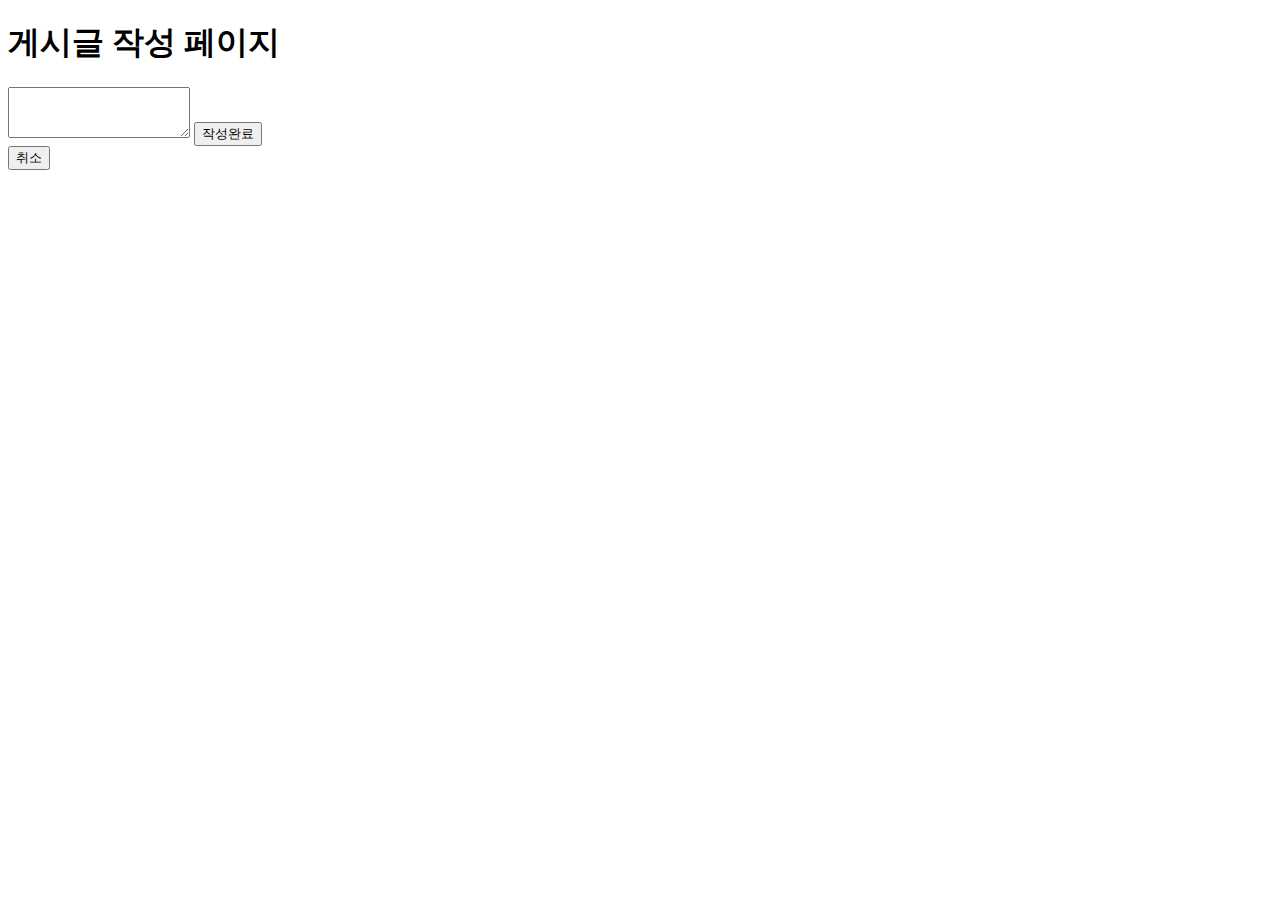
==== src/main/resources/templates/articles/create.html @ 4c9c56c1 "#14 -  게시글 수정, 게시글 작성 페이지 추가" ====
<!DOCTYPE html>
<html lang="ko" xmlns:th="http://www.thymeleaf.org">
    <head th:replace="fragments/header :: header"/>

    <body>
        <header id="bodyHeader" th:replace="fragments/bodyHeader :: bodyHeader"/>

        <main>
            <header>
                <h1>게시글 작성 페이지</h1>
            </header>

            <section>
                <form>
                    <textarea rows="3"></textarea>
                    <button type="submit">작성완료</button>
                </form>

                <button type="button">취소</button>

            </section>
        </main>

        <footer id="footer" th:replace="fragments/footer :: footer"/>
    </body>
</html>
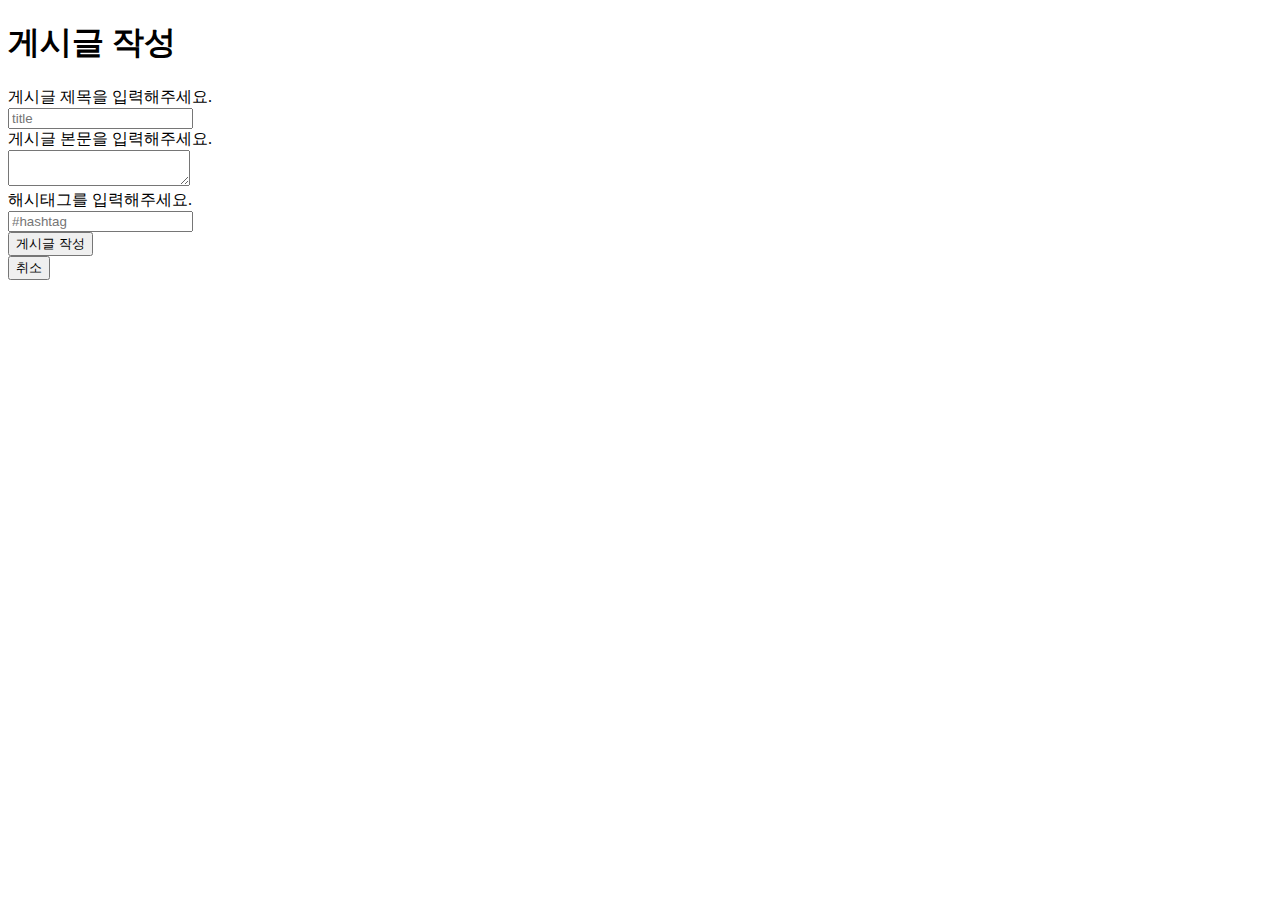
==== commit 93969194: "#22 - 게시글 뷰 - 목록, 작성, 수정, 상세 페이지 디자인 적용 및 css분리" ====
--- a/src/main/resources/templates/articles/create.html
+++ b/src/main/resources/templates/articles/create.html
@@ -1,26 +1,71 @@
 <!DOCTYPE html>
 <html lang="ko" xmlns:th="http://www.thymeleaf.org">
-    <head th:replace="fragments/header :: header"/>
+<head th:replace="fragments/header :: header"/>
 
-    <body>
-        <header id="bodyHeader" th:replace="fragments/bodyHeader :: bodyHeader"/>
+<head>
+    <link rel="stylesheet" type="text/css" href="/css/articles.css"/>
+</head>
 
-        <main>
-            <header>
-                <h1>게시글 작성 페이지</h1>
-            </header>
+<body>
+<header id="bodyHeader" th:replace="fragments/bodyHeader :: bodyHeader"/>
 
-            <section>
-                <form>
-                    <textarea rows="3"></textarea>
-                    <button type="submit">작성완료</button>
+<main class="article-area article-one">
+    <div class="container">
+        <div class="row justify-content-center">
+            <div class="col-lg-6">
+                <form action="#">
+                    <div class="article-form form-style-two rounded-buttons">
+                        <div>
+                            <h1>게시글 작성</h1>
+                        </div>
+
+                        <div class="row">
+                            <div class="col-md-12">
+                                <div class="form-input">
+                                    <label>게시글 제목을 입력해주세요.</label>
+                                    <div class="input-items default">
+                                        <input type="text" placeholder="title" name="title"/>
+                                    </div>
+                                </div>
+                            </div>
+
+                            <div class="col-md-12">
+                                <div class="form-input">
+                                    <label>게시글 본문을 입력해주세요.</label>
+                                    <div class="input-items default">
+                                        <textarea name="content"></textarea>
+                                    </div>
+                                </div>
+                            </div>
+
+                            <div class="col-md-12">
+                                <div class="form-input">
+                                    <label>해시태그를 입력해주세요.</label>
+                                    <div class="input-items default">
+                                        <input type="text" placeholder="#hashtag" name="hashtag"/>
+                                    </div>
+                                </div>
+                            </div>
+
+                            <div class="col-md-6">
+                                <div class="form-input rounded-buttons">
+                                    <button class="btn primary-btn rounded-full" type="submit">게시글 작성</button>
+                                </div>
+                            </div>
+
+                            <div class="col-md-6">
+                                <div class="form-input rounded-buttons">
+                                    <button class="btn primary-btn-outline rounded-full" type="button" onclick="location.href='/articles'">취소</button>
+                                </div>
+                            </div>
+                        </div>
+                    </div>
                 </form>
+            </div>
+        </div>
+    </div>
+</main>
 
-                <button type="button">취소</button>
-
-            </section>
-        </main>
-
-        <footer id="footer" th:replace="fragments/footer :: footer"/>
-    </body>
+<div id="bodyFooter" th:replace="fragments/bodyFooter :: bodyFooter"/>
+</body>
 </html>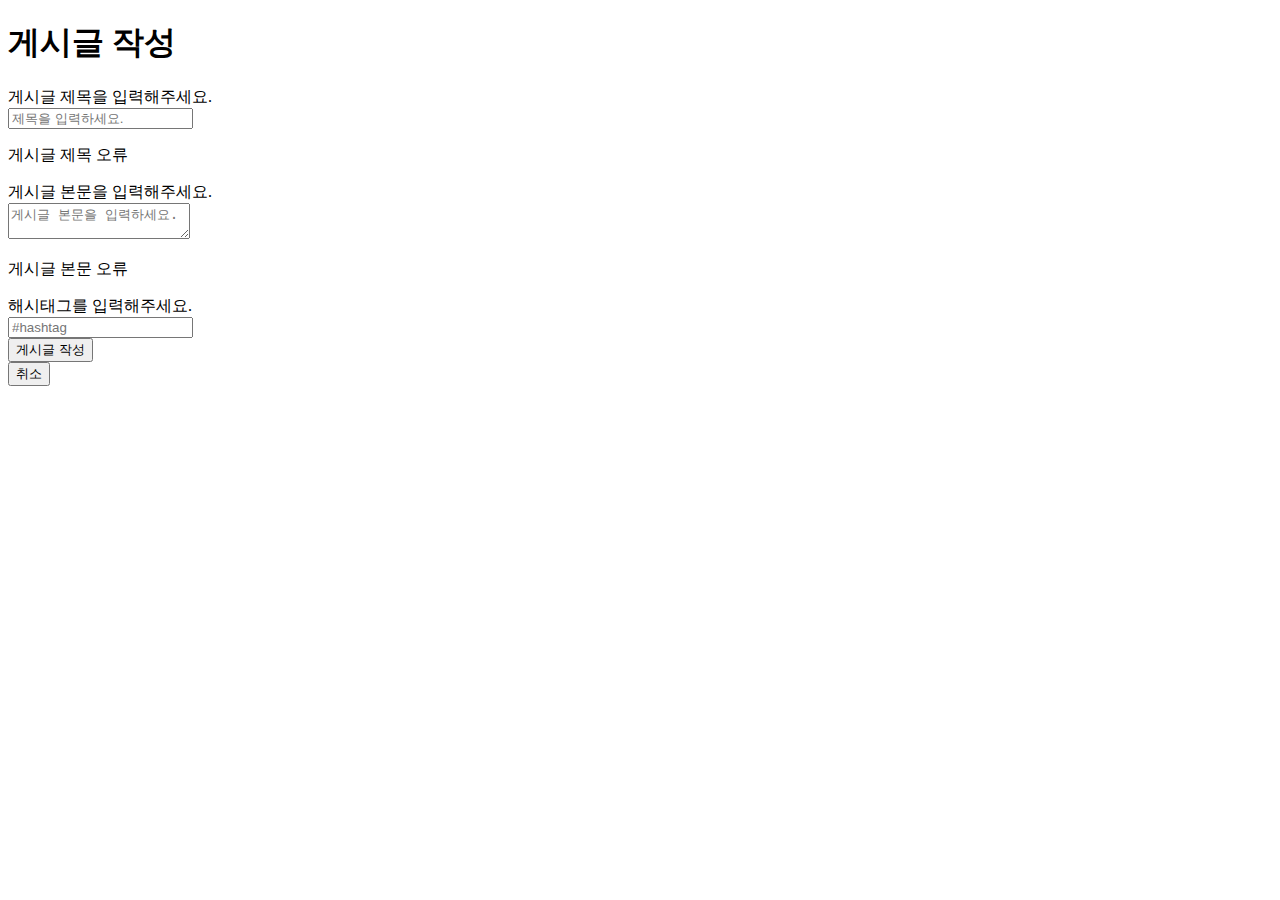
==== commit 6e817c76: "#24 - 게시글 관련 뷰 기능 구현 : SSR 방식으로 구현 - 게시글 목록 페이지 기능 구현 : 게시글 리스트(+검색, 페이징, 정렬, n개씩 보기) - 게시글 상세 페이지 기" ====
--- a/src/main/resources/templates/articles/create.html
+++ b/src/main/resources/templates/articles/create.html
@@ -13,7 +13,8 @@
     <div class="container">
         <div class="row justify-content-center">
             <div class="col-lg-6">
-                <form action="#">
+                <form action="list.html" th:action th:object="${article}" method="post">
+
                     <div class="article-form form-style-two rounded-buttons">
                         <div>
                             <h1>게시글 작성</h1>
@@ -24,7 +25,8 @@
                                 <div class="form-input">
                                     <label>게시글 제목을 입력해주세요.</label>
                                     <div class="input-items default">
-                                        <input type="text" placeholder="title" name="title"/>
+                                        <input type="text" id="articleTitle" th:field="*{title}" th:errorclass="field-error" class="form-control" placeholder="제목을 입력하세요.">
+                                        <p class="field-error" th:errors="*{title}">게시글 제목 오류</p>
                                     </div>
                                 </div>
                             </div>
@@ -33,7 +35,8 @@
                                 <div class="form-input">
                                     <label>게시글 본문을 입력해주세요.</label>
                                     <div class="input-items default">
-                                        <textarea name="content"></textarea>
+                                        <textarea id="articleContent" th:field="*{content}" th:errorclass="field-error" placeholder="게시글 본문을 입력하세요."></textarea>
+                                        <p class="field-error" th:errors="*{content}">게시글 본문 오류</p>
                                     </div>
                                 </div>
                             </div>
@@ -42,7 +45,7 @@
                                 <div class="form-input">
                                     <label>해시태그를 입력해주세요.</label>
                                     <div class="input-items default">
-                                        <input type="text" placeholder="#hashtag" name="hashtag"/>
+                                        <input type="text" id="articleHashTag" th:field="*{hashtag}" placeholder="#hashtag" autocomplete="off"/>
                                     </div>
                                 </div>
                             </div>
@@ -55,7 +58,8 @@
 
                             <div class="col-md-6">
                                 <div class="form-input rounded-buttons">
-                                    <button class="btn primary-btn-outline rounded-full" type="button" onclick="location.href='/articles'">취소</button>
+                                    <button class="btn primary-btn-outline rounded-full" type="button"
+                                            th:onclick="|location.href='@{/articles (offset=${param.offset},limit=${param.limit},searchType=${param.searchType},keyword=${param.keyword},sort=${param.sort})}'|">취소</button>
                                 </div>
                             </div>
                         </div>
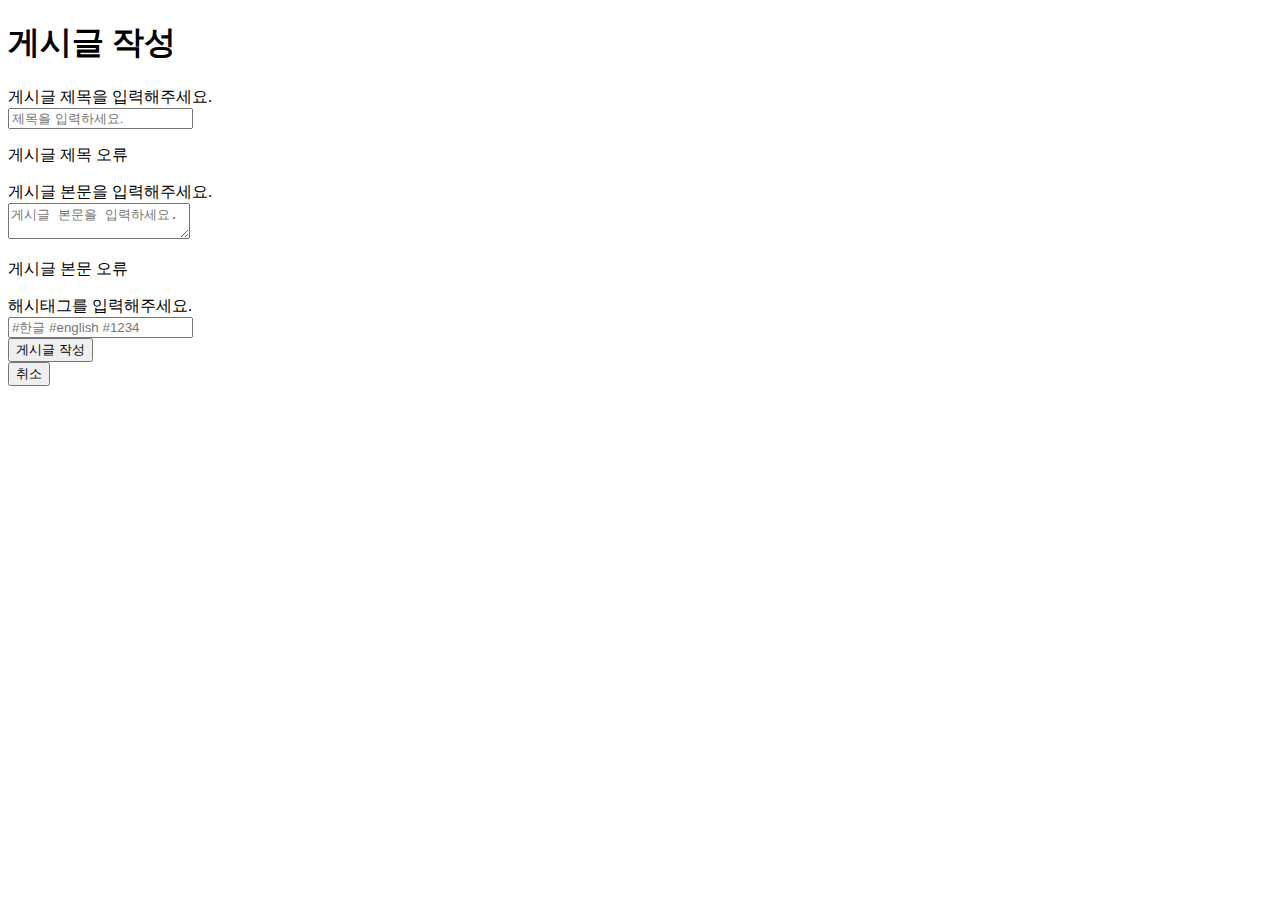
==== commit 34e1c56b: "#55 - 해시태그 검색 고도화에 따른 게시글 단건조회, 등록기능 수정 - 단건조회, 등록 기능 수정 및 테스트 코드 수정" ====
--- a/src/main/resources/templates/articles/create.html
+++ b/src/main/resources/templates/articles/create.html
@@ -45,7 +45,7 @@
                                 <div class="form-input">
                                     <label>해시태그를 입력해주세요.</label>
                                     <div class="input-items default">
-                                        <input type="text" id="articleHashTag" th:field="*{hashtag}" placeholder="#hashtag" autocomplete="off"/>
+                                        <input type="search" id="articleHashTag" th:field="*{hashtags}" placeholder="#한글 #english #1234" autocomplete="off"/>
                                     </div>
                                 </div>
                             </div>
